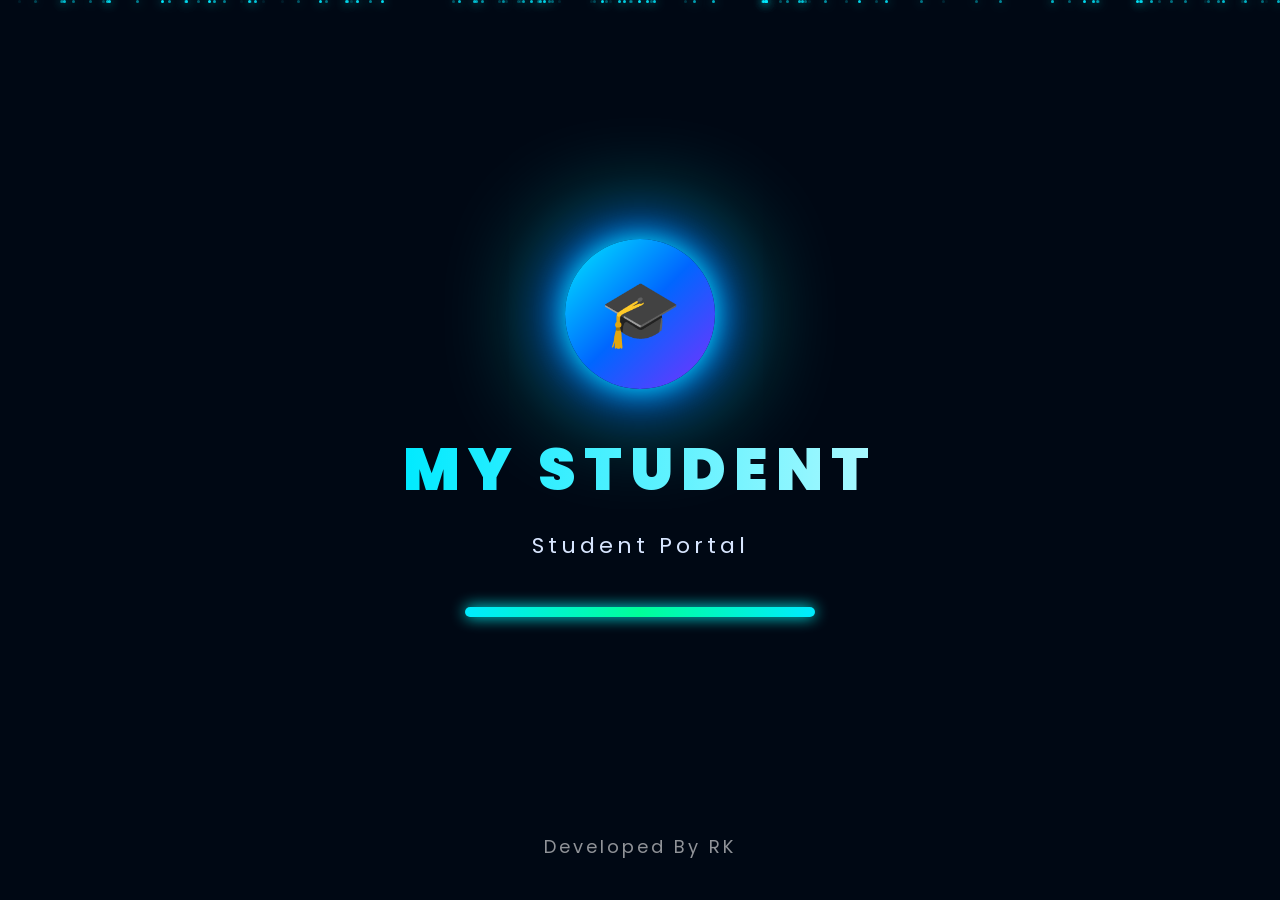
==== index.html @ 120318f4 "Add files via upload" ====
<!DOCTYPE html>
<html lang="en">
<head>
<meta charset="UTF-8">
<meta name="viewport" content="width=device-width, initial-scale=1.0">
<title>MY STUDENT</title>

<link href="https://fonts.googleapis.com/css2?family=Poppins:wght@300;500;700;900&display=swap" rel="stylesheet">

<style>

*{
margin:0;
padding:0;
box-sizing:border-box;
font-family:'Poppins',sans-serif;
}

body{
overflow:hidden;
background:#000814;
display:flex;
justify-content:center;
align-items:center;
height:100vh;
}

/* Background */

.bg{
position:absolute;
width:100%;
height:100%;
overflow:hidden;
}

.bg span{
position:absolute;
display:block;
width:3px;
height:3px;
background:#00eaff;
border-radius:50%;
animation:move 8s linear infinite;
box-shadow:
0 0 10px #00eaff,
0 0 20px #00eaff,
0 0 40px #00eaff;
}

@keyframes move{

0%{
transform:translateY(100vh) scale(0);
opacity:0;
}

20%{
opacity:1;
}

100%{
transform:translateY(-100vh) scale(2);
opacity:0;
}

}

/* Center */

.center{

z-index:10;
text-align:center;

}

/* Logo */

.logo{

width:150px;
height:150px;
margin:auto;
border-radius:50%;
background:linear-gradient(135deg,#00eaff,#0066ff,#7b2fff);

display:flex;
justify-content:center;
align-items:center;

font-size:65px;
font-weight:bold;
color:white;

box-shadow:

0 0 30px cyan,
0 0 60px blue,
0 0 120px cyan;

animation:
pop 1.3s ease,
pulse 2s infinite;

}

@keyframes pop{

0%{
transform:scale(.2) rotate(-360deg);
opacity:0;
}

100%{
transform:scale(1);
opacity:1;
}

}

@keyframes pulse{

0%,100%{
box-shadow:
0 0 20px cyan,
0 0 60px blue;
}

50%{
box-shadow:
0 0 50px cyan,
0 0 120px blue,
0 0 180px cyan;
}

}

/* Title */

h1{

margin-top:35px;
font-size:60px;
font-weight:900;
letter-spacing:8px;

background:linear-gradient(90deg,#00eaff,#ffffff,#00eaff);
background-size:300%;
-webkit-background-clip:text;
-webkit-text-fill-color:transparent;

animation:shine 2s infinite linear;

}

@keyframes shine{

0%{background-position:0%;}
100%{background-position:300%;}

}

/* Subtitle */

p{

margin-top:15px;
font-size:22px;
color:#d8e6ff;
letter-spacing:4px;

opacity:0;
animation:fade 1s forwards;
animation-delay:.8s;

}

@keyframes fade{

to{

opacity:1;

}

}

/* Loading */

.loading{

width:350px;
height:10px;
margin:45px auto;
border-radius:20px;
background:#222;
overflow:hidden;
box-shadow:0 0 15px cyan;

}

.bar{

height:100%;
width:0%;

background:linear-gradient(90deg,#00eaff,#00ff99,#00eaff);

animation:load 3.5s linear forwards;

}

@keyframes load{

100%{

width:100%;

}

}

/* Creator */

.creator{

position:absolute;
bottom:40px;
font-size:18px;
color:#ffffff90;
letter-spacing:3px;
animation:blink 2s infinite;

}

@keyframes blink{

50%{

opacity:.3;

}

}

</style>

</head>

<body>

<div class="bg" id="bg"></div>

<div class="center">

<div class="logo">
🎓
</div>

<h1>MY STUDENT</h1>

<p>Student Portal</p>

<div class="loading">

<div class="bar"></div>

</div>

</div>

<div class="creator">
Developed By RK
</div>

<script>

/* Floating particles */

const bg=document.getElementById("bg");

for(let i=0;i<120;i++){

let s=document.createElement("span");

s.style.left=Math.random()*100+"%";

s.style.animationDuration=4+Math.random()*6+"s";

s.style.animationDelay=Math.random()*5+"s";

s.style.opacity=Math.random();

bg.appendChild(s);

}

/* Redirect */

setTimeout(()=>{

window.location.href="signup.html";

},4000);

</script>

</body>
</html>
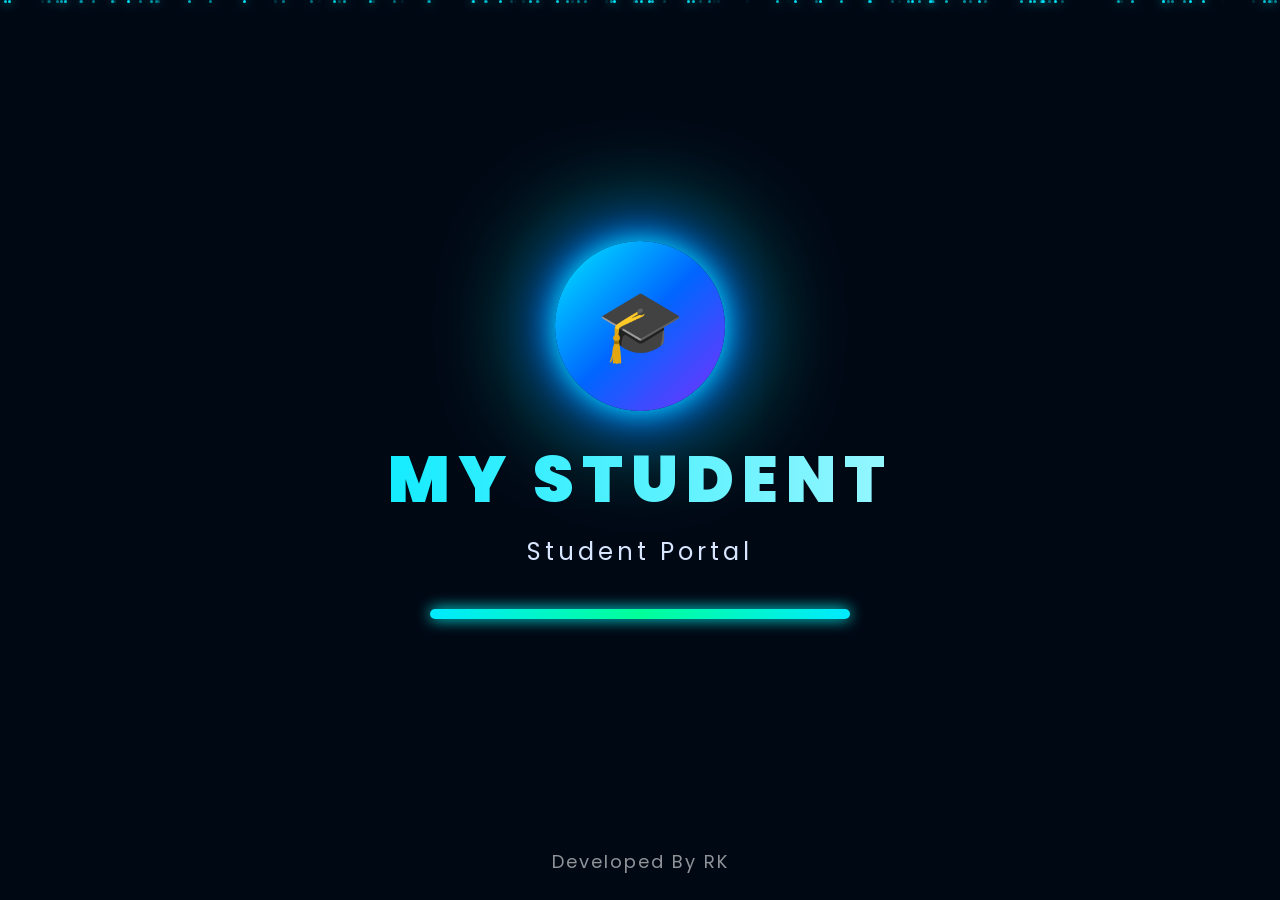
==== commit a8643039: "Update index.html" ====
--- a/index.html
+++ b/index.html
@@ -17,14 +17,15 @@
 }
 
 body{
-overflow:hidden;
-background:#000814;
-display:flex;
-justify-content:center;
-align-items:center;
-height:100vh;
-}
-
+    overflow:hidden;
+    background:#000814;
+    display:flex;
+    justify-content:center;
+    align-items:center;
+    min-height:100vh;
+    width:100%;
+    padding:20px;
+}
 /* Background */
 
 .bg{
@@ -69,38 +70,53 @@
 /* Center */
 
 .center{
-
-z-index:10;
-text-align:center;
-
+    z-index:10;
+    text-align:center;
+    width:100%;
+    max-width:700px;
+    padding:20px;
+  animation:floatCenter 5s ease-in-out infinite;
+
+}
+
+@keyframes floatCenter{
+
+0%,100%{
+transform:translateY(0);
+}
+
+50%{
+transform:translateY(-10px);
+}
 }
 
 /* Logo */
 
 .logo{
 
-width:150px;
-height:150px;
+width:clamp(90px,18vw,170px);
+height:clamp(90px,18vw,170px);
+
 margin:auto;
 border-radius:50%;
+
 background:linear-gradient(135deg,#00eaff,#0066ff,#7b2fff);
 
 display:flex;
 justify-content:center;
 align-items:center;
 
-font-size:65px;
+font-size:clamp(40px,7vw,70px);
 font-weight:bold;
 color:white;
 
 box-shadow:
-
 0 0 30px cyan,
 0 0 60px blue,
 0 0 120px cyan;
 
 animation:
-pop 1.3s ease,
+pop 1.2s ease,
 pulse 2s infinite;
 
 }
@@ -140,17 +156,23 @@
 
 h1{
 
-margin-top:35px;
-font-size:60px;
+margin-top:30px;
+
+font-size:clamp(32px,7vw,65px);
+
 font-weight:900;
-letter-spacing:8px;
+
+letter-spacing:clamp(2px,1vw,8px);
+
+line-height:1.2;
 
 background:linear-gradient(90deg,#00eaff,#ffffff,#00eaff);
 background-size:300%;
+
 -webkit-background-clip:text;
 -webkit-text-fill-color:transparent;
 
-animation:shine 2s infinite linear;
+animation:shine 2s linear infinite;
 
 }
 
@@ -166,12 +188,17 @@
 p{
 
 margin-top:15px;
-font-size:22px;
+
+font-size:clamp(16px,2.5vw,24px);
+
+letter-spacing:clamp(1px,.6vw,4px);
+
 color:#d8e6ff;
-letter-spacing:4px;
 
 opacity:0;
+
 animation:fade 1s forwards;
+
 animation-delay:.8s;
 
 }
@@ -190,12 +217,18 @@
 
 .loading{
 
-width:350px;
+width:min(90%,420px);
+
 height:10px;
-margin:45px auto;
+
+margin:40px auto;
+
 border-radius:20px;
+
 background:#222;
+
 overflow:hidden;
+
 box-shadow:0 0 15px cyan;
 
 }
@@ -226,12 +259,25 @@
 .creator{
 
 position:absolute;
-bottom:40px;
-font-size:18px;
+
+bottom:25px;
+
+left:50%;
+
+transform:translateX(-50%);
+
+font-size:clamp(12px,2vw,18px);
+
 color:#ffffff90;
-letter-spacing:3px;
+
+letter-spacing:2px;
+
+text-align:center;
+
 animation:blink 2s infinite;
 
+padding:0 15px;
+
 }
 
 @keyframes blink{
@@ -243,6 +289,73 @@
 }
 
 }
+  <style>
+
+/* Your existing CSS */
+
+*{
+...
+}
+
+body{
+...
+}
+
+/* All your other CSS */
+
+@keyframes blink{
+
+50%{
+opacity:.3;
+}
+
+}
+
+/* ============================= */
+/* STEP 10 - Responsive CSS */
+/* ============================= */
+
+/* Tablet */
+
+@media (max-width:992px){
+
+.loading{
+height:8px;
+}
+
+}
+
+/* Mobile */
+
+@media (max-width:768px){
+
+body{
+padding:15px;
+}
+
+.creator{
+bottom:15px;
+}
+
+}
+
+/* Small Phones */
+
+@media (max-width:480px){
+
+.loading{
+height:6px;
+}
+
+.logo{
+box-shadow:
+0 0 20px cyan,
+0 0 40px blue;
+}
+
+}
+
+</style>
 
 </style>
 
@@ -280,7 +393,9 @@
 
 const bg=document.getElementById("bg");
 
-for(let i=0;i<120;i++){
+const particles = window.innerWidth < 768 ? 60 : 120;
+
+for(let i=0;i<particles;i++){
 
 let s=document.createElement("span");
 
@@ -307,4 +422,4 @@
 </script>
 
 </body>
-</html>+</html>
